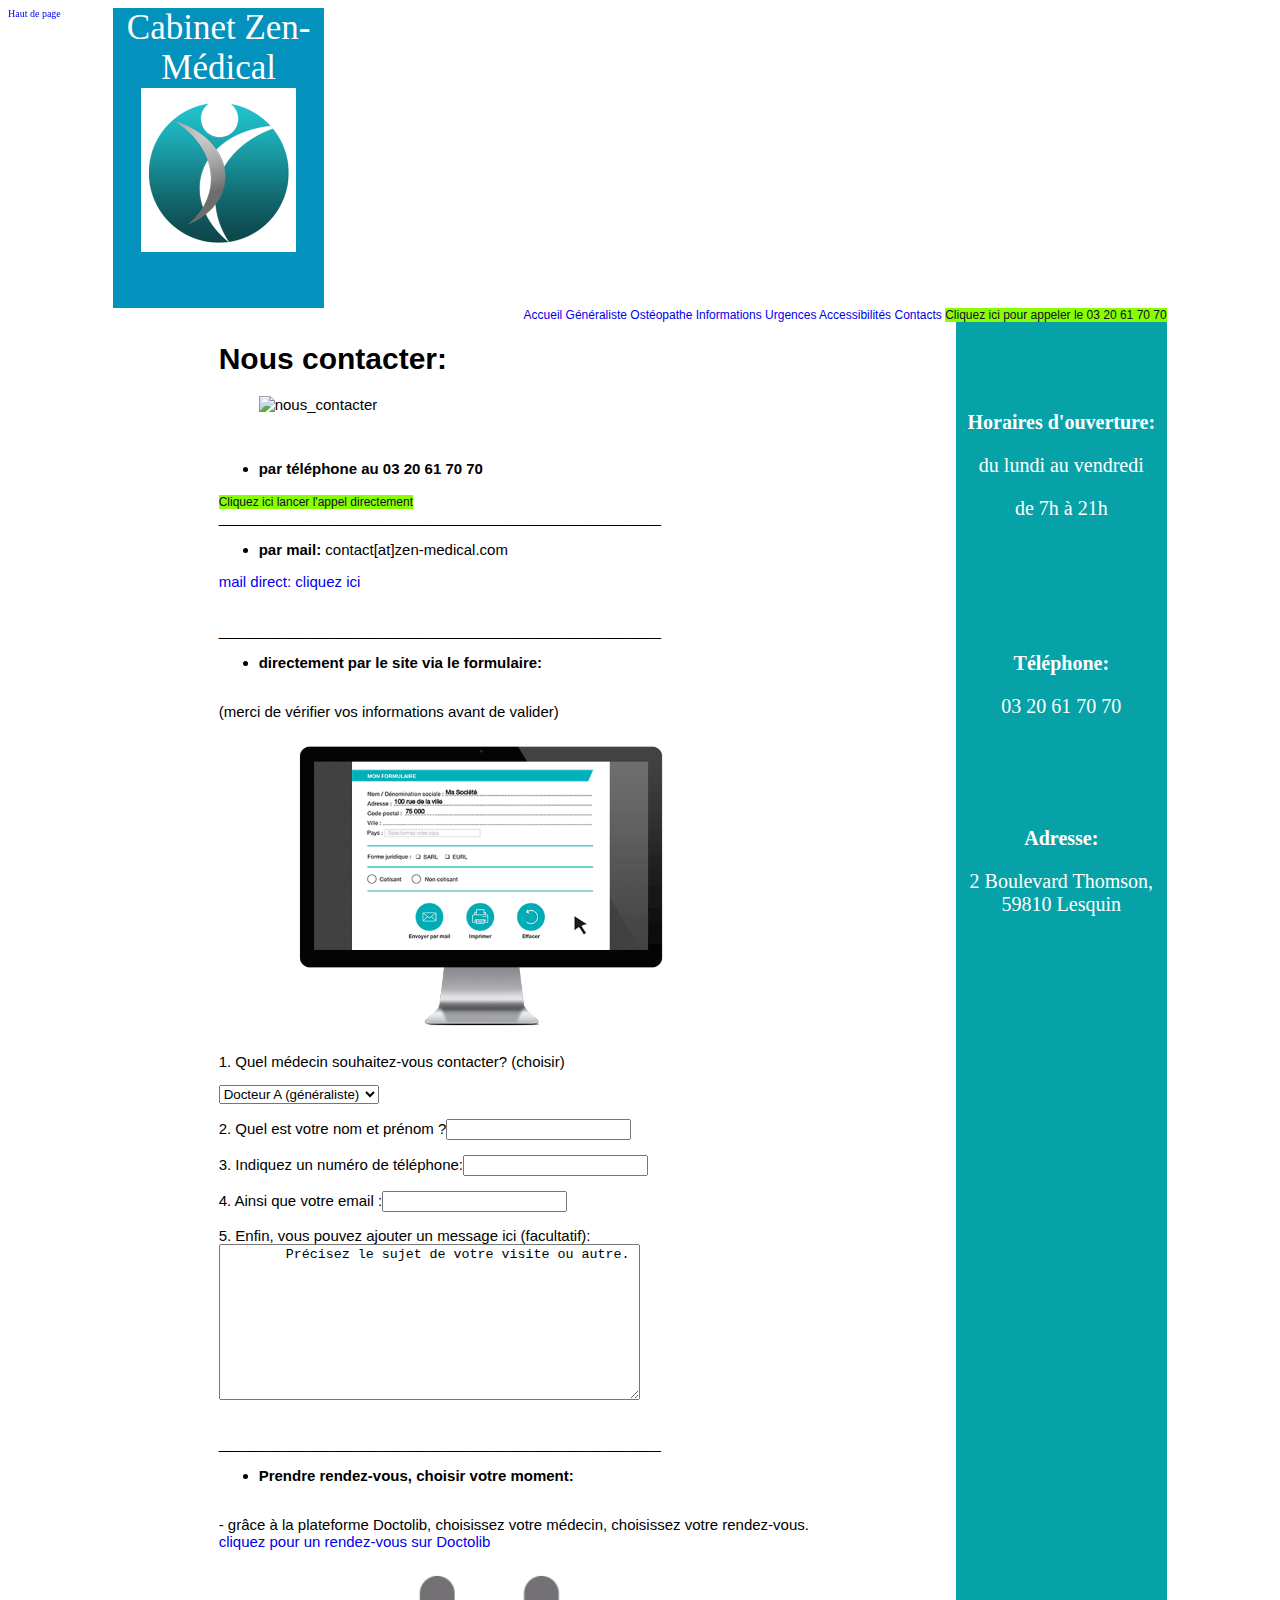
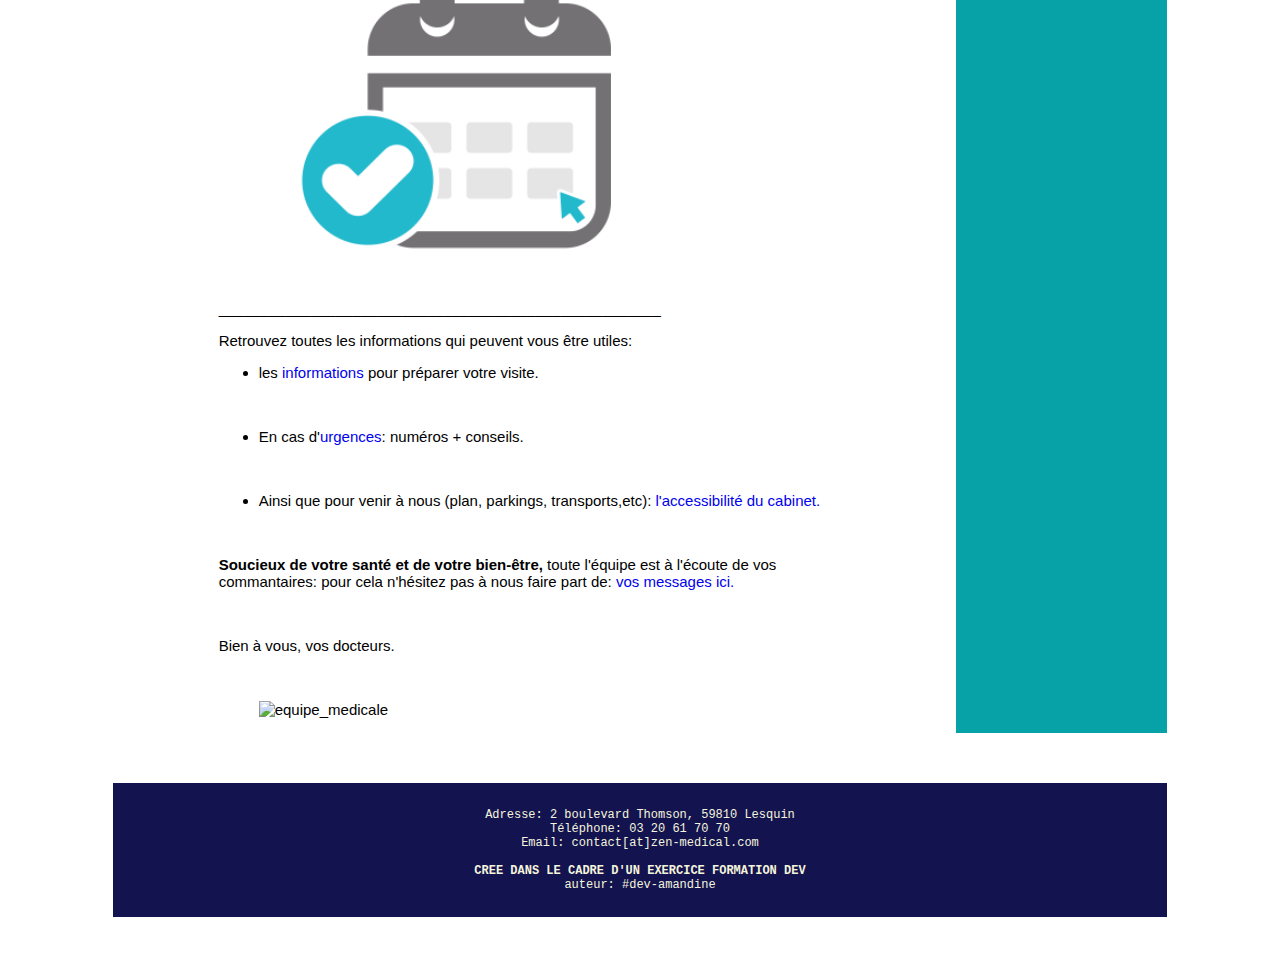
==== contact.html @ 13bf5c97 ":page modified" ====
<!DOCTYPE html>
<html lang="fr">
<head>
    <!--pas de commantaire précis ici-->
    <meta charset="UTF-8">
    <meta name="viewport" content="width=device-width, initial-scale=1.0">
    <meta http-equiv="X-UA-Compatible" content="ie=edge">
    <link rel="stylesheet" href="style.css" />
    <title>Contacter le cabinet</title>
    <link rel="shortcut icon" href="favicon_doctor.ico" type="image/x-icon"/>

</head>

<body>

    <div class="gridbody">

    <!--zone header site-->
    <section class="header"><header class="title">Cabinet Zen-Médical <img src="images/logo.png" alt="logo"></header>
    <nav class="navclass">
                <a href="index.html">Accueil</a>
                <a href="generaliste.html">Généraliste</a>
                <a href="osteopathe.html">Ostéopathe</a>
                <a href="a_propos.html">Informations</a>
                <a href="urgences.html">Urgences</a>
                <a href="horaires.html">Accessibilités</a>
                <a href="contact.html">Contacts</a>
                <a href="tel:+33 03 20 61 70 70" class="appel">Cliquez ici pour appeler le 03 20 61 70 70</a>
            </nav></section>

<main><!--container-->
        <article><!--article docteur b page-->

    <p><h1>Nous contacter: </h1></p>
    <p></p> <figure><img src="images/contact.gif" alt="nous_contacter" class="team_medical"/></figure>

    <br><ul><li><strong>par téléphone au 03 20 61 70 70</strong></li></ul>
    <a href="tel:+33 03 20 61 70 70" class="appel">Cliquez ici lancer l'appel directement</a>
   <br> _____________________________________________________
    <br><ul><li><strong>par mail: </strong> contact[at]zen-medical.com</li></ul>
    <p><a href="mailto:contact[at]zen-medical.com"> mail direct: cliquez ici </a></p>
<br>_____________________________________________________
    <br><ul><li><strong>directement par le site via le formulaire:</strong></li></ul>
    <br>(merci de vérifier vos informations avant de valider)
    <figure><img src="images/formulaire.gif" alt="formulaire" class="team_medical"/></figure>
<form>
    <p>1. Quel médecin souhaitez-vous contacter? (choisir)</p>
    <select name="doctor" id="doctor">
        <option value="generaliste">Docteur A (généraliste)</option>
        <option value="osteopathe">Docteur B (ostéopathe)</option>
    </select>
    <p>2. Quel est votre nom et prénom ?<input type="text" name="name" /></p>
    <p>3. Indiquez un numéro de téléphone:<input type="text" name="telephone" /></p>
    <p>4. Ainsi que votre email :<input type="text" name="email" /></p>
    <p>
        <label for="message">
        5. Enfin, vous pouvez ajouter un message ici (facultatif):
        </label>
        <br />
        
        <textarea name="message" id="message" rows="10" cols="50">
        Précisez le sujet de votre visite ou autre.
        </textarea>       
    </p>
</form>
    <br> _____________________________________________________
    <br><ul><li><strong>Prendre rendez-vous, choisir votre moment:</strong></li></ul>

    <br>- grâce à la plateforme Doctolib, choisissez votre médecin, choisissez votre rendez-vous.
    <br><a href="https://www.doctolib.fr/"> cliquez pour un rendez-vous sur Doctolib</a>
    <figure><img src="images/rdv.png" alt="rdv" class="team_medical"/></figure>
    
            <br> _____________________________________________________

            <p></p>

            
            <!--links speed for the pages--> 
            <p> Retrouvez toutes les informations qui peuvent vous être utiles:
                <br><ul><li>les <a href="a_propos.html">informations </a>pour préparer votre visite.</li></ul>
                <br><ul><li>En cas d'<a href="urgences.html">urgences</a>: numéros + conseils.</li></ul>
                <br><ul><li>Ainsi que pour venir à nous (plan, parkings, transports,etc): <a href="horaires.html">l'accessibilité du cabinet.</a></li></ul>
            </p>
            <p></p>
            <br>
    <p> <strong>Soucieux de votre santé et de votre bien-être,</strong> toute l'équipe est à l'écoute de vos commantaires: 
        pour cela n'hésitez pas à nous faire part de: 
        <a href="contact.html">vos messages ici.</a></p>
    <br>
    <p>Bien à vous, vos docteurs.</p><br/>
    <figure><img src="images/equipe.jpg" alt="equipe_medicale" class="team_medical"/></figure>
    </p>
</article>

</main>
<section class="right_blocs">
        <br>
        <br>
        <br>
        <aside><!--permanente information-->
            <p class="horaires"><strong>Horaires d'ouverture:</strong></p>
            <p>du lundi au vendredi </p>
                <p>de 7h à 21h</p>
            </aside>
           <br>
           <br>
           <br>
           <br>
        <aside><!--reminber telephone of cabinet-->
            <p class="tel"><strong>Téléphone:</strong></p>
            <p>03 20 61 70 70</p>
        </aside>
        <br>
        <br>
        <br>
        <aside><!--reminber adress of cabinet-->
            <p class="adress"><strong>Adresse:</strong></p>
            <p>2 Boulevard Thomson, 59810 Lesquin</p>
        </aside>
        </section>


<!--bouton top page-->
<a href="#" class="top">Haut de page</a>
            

    <footer class="footer"><!--possibility add social networks-->
        <aside><div>Adresse: 2 boulevard Thomson, 59810 Lesquin</div></aside>
        <aside>Téléphone: 03 20 61 70 70</aside>
        <aside>Email: contact[at]zen-medical.com</aside>
        <br>
        <aside><strong>CREE DANS LE CADRE D'UN EXERCICE FORMATION DEV</strong> </aside>
        <aside>auteur: #dev-amandine</aside>
        </footer>
    </div>
</body>
</html>
---- style.css ----
/* commantaires:html */
html {
    font-size: 10px;
}
/* commantaires:body */
.gridbody {
    display: grid;
    grid-template-columns: repeat(12, 1fr);
    grid-auto-rows: minmax(1rem, auto);
}




/* commantaires: navigation */

a:visited {
    color: cadetblue; font-size: 1.5rem;
}
a:link {
    text-decoration: aquamarine;
}
.appel {
    font-family: Impact, sans-serif; color: rgb(16, 16, 41);
    background-color:rgb(136, 255, 0) ; text: italic; font-size: 1.2rem;
}
.navclass {
grid-column: 4/13; text-align: right; font-family: sans-serif;
font-size: 1.2rem; color: rgb(16, 16, 41);
}

/* commantaires:header*/

.header {
    grid-column: 2 /12; background-image: url("images/fond_cabinet_1.jpg");
    background-size: 100%; background-repeat: no-repeat;
}
.title {
    background-color:rgb(3, 145, 189); 
    text-align: center; font-family: serif; font-size: 3.5rem;
    grid-column: 3 /5; height: 30rem; width: 20%; color: white; z-index: 0;
}




/* commantaires:main principal */

main {
    grid-column: 3 /9; font-family: sans-serif;
    font-size: 1.5rem;
}
figure {
    grid-column: 3/9;
}
.team_medical {
    height: 30rem; width: auto;
}
/* commantaires:bouton top page */
a.top {
    position:fixed; font-size: 1rem; text-decoration:black;
 }
 .scroll_to_top { 
    position: fixed; 
    width: 5px; 
    height: 5px; 
    bottom: 5px; 
    right: 10px; 
  } 
  scroll_to_top img { 
    height: 2rem; width: 1rem;
  }



/* commantaires:aside */

.right_blocs {
    background:rgb(7, 162, 167); margin: 1; padding: 2; border:10em; position: relative;
    grid-column: 10 /12; text-align: center; color: white;
    font-size: 2rem; font-family: Cambria, Cochin, Georgia, Times, 'Times New Roman', serif;
}




/* commantaires:footer */

.footer {
    background: rgb(19, 19, 80); color: beige; text-align: center; 
    font-family: 'Courier New', Courier, monospace; font-size: 1.2rem;
    margin-block: 5rem; padding: 2.5rem;
    grid-column: 2 /12;
}


/* commantaires:decor_ pages doctors */
.attention_note {
text-align: center; color: green; font-size: 2rem;
font-family: Impact, Haettenschweiler, 'Arial Narrow Bold', sans-serif;
}
.decor_osteo {
    align-items: center; height: 2rem; width: 1rem;
}
.attention_urgence {
    text-align: center; color: rgb(207, 8, 18); font-size: 3rem;
    font-family: Impact, 'Arial Narrow Bold', sans-serif;
    }
.attention {
    align-items: center;
}
.title_urgence {
    color:rgb(207, 8, 18); font-size: 3rem;
}
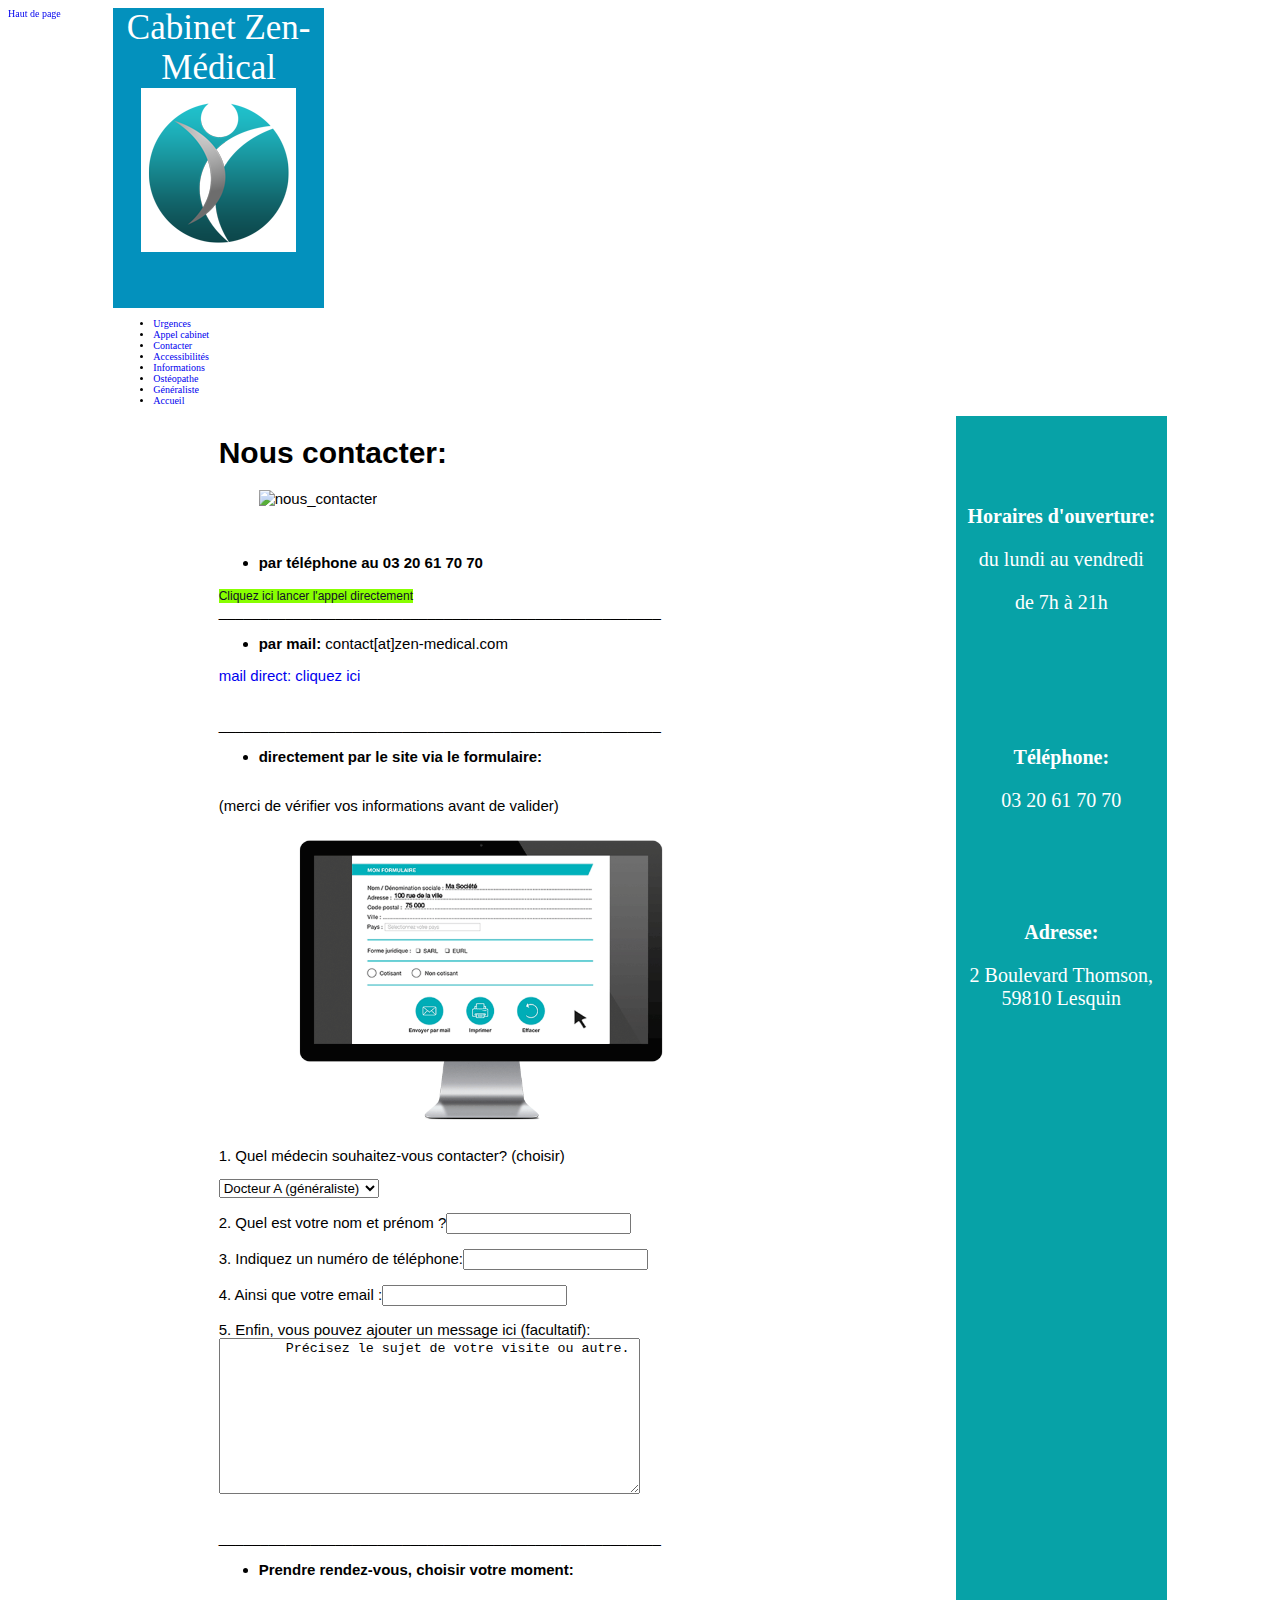
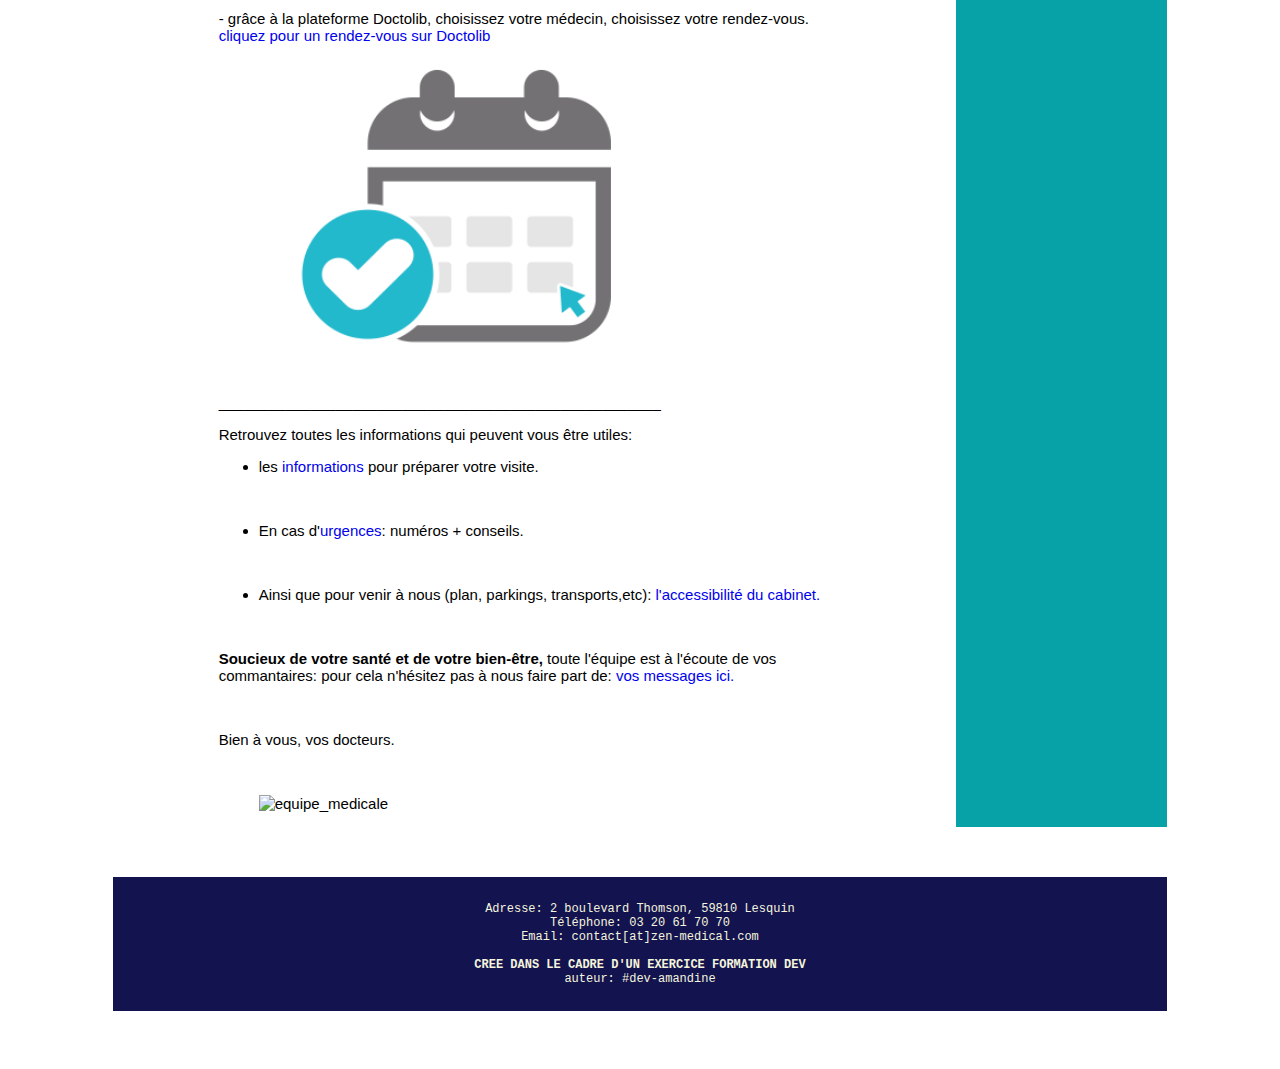
==== commit 4bf31087: ":links modified" ====
--- a/contact.html
+++ b/contact.html
@@ -17,16 +17,17 @@
 
     <!--zone header site-->
     <section class="header"><header class="title">Cabinet Zen-Médical <img src="images/logo.png" alt="logo"></header>
-    <nav class="navclass">
-                <a href="index.html">Accueil</a>
-                <a href="generaliste.html">Généraliste</a>
-                <a href="osteopathe.html">Ostéopathe</a>
-                <a href="a_propos.html">Informations</a>
-                <a href="urgences.html">Urgences</a>
-                <a href="horaires.html">Accessibilités</a>
-                <a href="contact.html">Contacts</a>
-                <a href="tel:+33 03 20 61 70 70" class="appel">Cliquez ici pour appeler le 03 20 61 70 70</a>
-            </nav></section>
+        <nav><ul id="navigation">
+            <li><a href="urgences.html" title="en cas d'urgences"> Urgences </a></li>
+            <li><a href="tel:+33 03 20 61 70 70" title="appeler le cabinet">Appel cabinet</a></li>
+            <li><a href="contact.html" title="nous contacter">Contacter</a></li>
+            <li><a href="horaires.html" title="Venir à nous / accessibilité">Accessibilités</a></li>
+            <li><a href="a_propos.html" title="informations utiles patient">Informations</a></li>
+            <li><a href="osteopathe.html" title="docteur B">Ostéopathe</a></li>
+            <li><a href="generaliste.html" title="docteur A">Généraliste</a></li>
+            <li><a href="index.html" title="Accueil du site">Accueil</a></li>
+          </ul></nav>
+        </section>
 
 <main><!--container-->
         <article><!--article docteur b page-->
